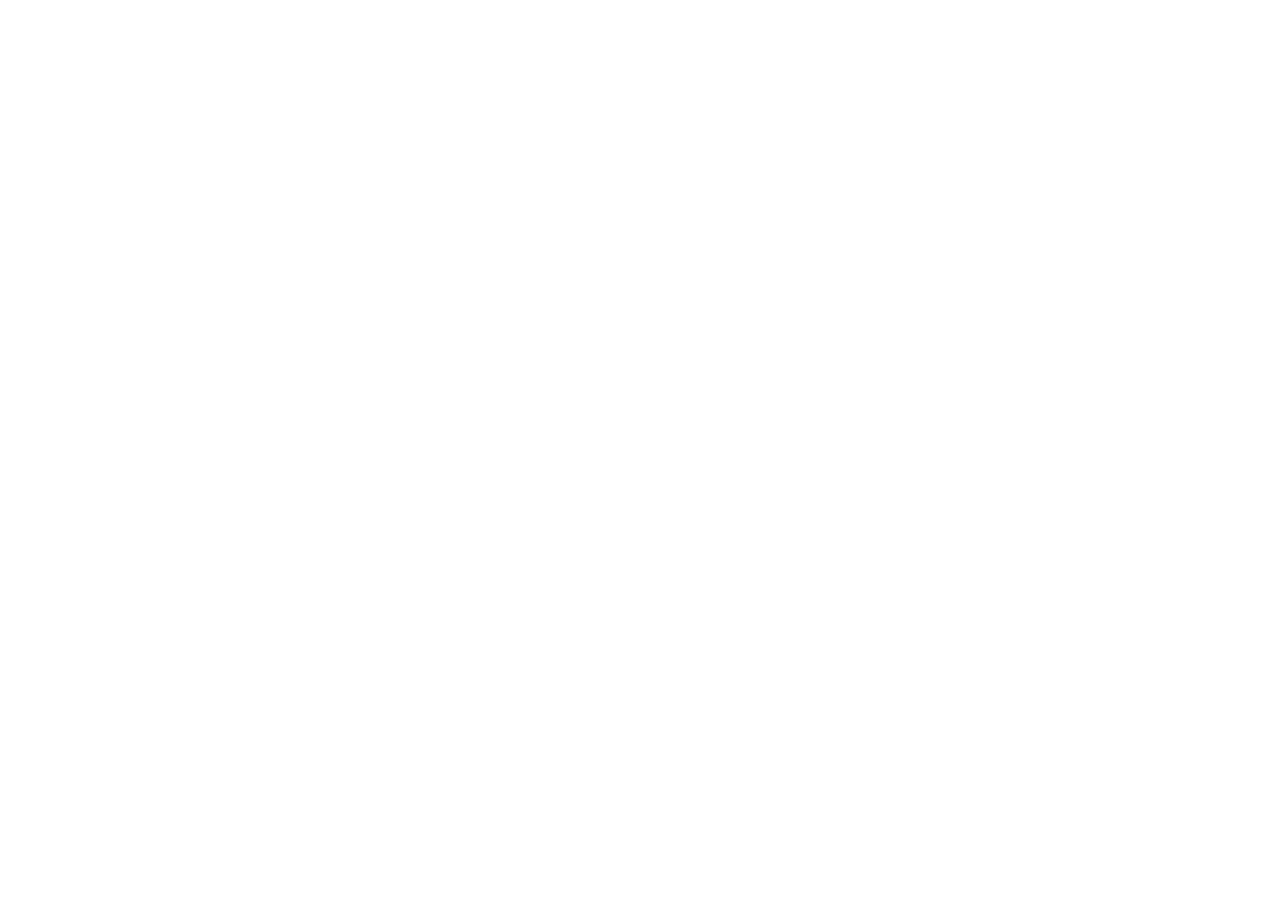
==== index.html @ 1418e073 "Update index.html" ====
<!DOCTYPE html>
<html lang="en">
<head>
    <meta charset="UTF-8">
    <meta http-equiv="X-UA-Compatible" content="IE=edge">
    <meta name="viewport" content="width=device-width, initial-scale=1.0">
    <title>practice</title>
</head>
<body>
    
</body>
</html>
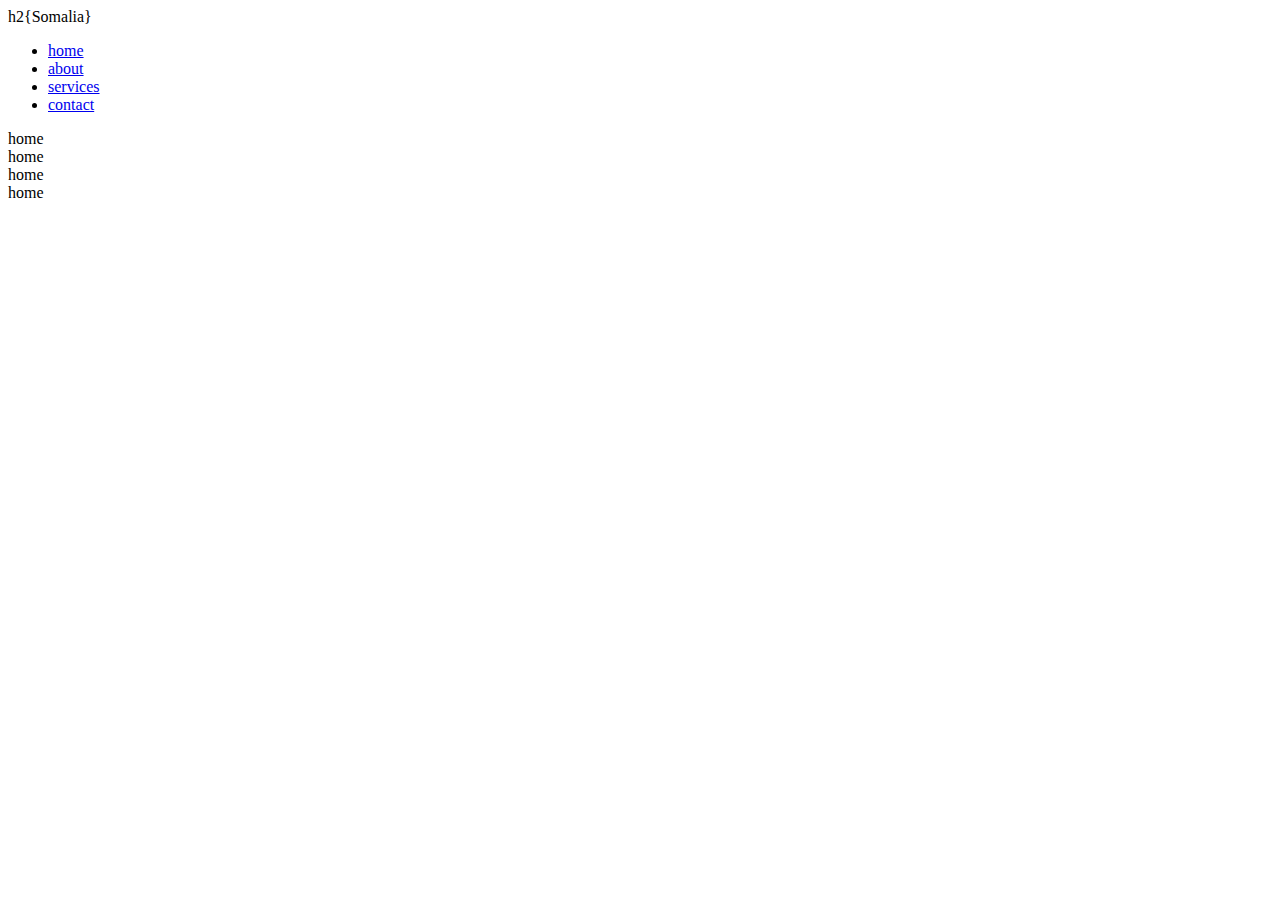
==== commit 23791008: "Update index.html" ====
--- a/index.html
+++ b/index.html
@@ -7,6 +7,22 @@
     <title>practice</title>
 </head>
 <body>
-    
+    <header>
+        <nav>
+            h2{Somalia}
+            <ul>
+                <li><a href="#home">home</a></li>
+                <li><a href="#about">about</a></li>
+                <li><a href="#services">services</a></li>
+                <li><a href="#contact">contact</a></li>
+            </ul>
+        </nav>
+    </header>
+    <main>
+        <section id="home">home</section>
+        <section id="home">home</section>
+        <section id="home">home</section>
+        <section id="home">home</section>
+    </main>
 </body>
 </html>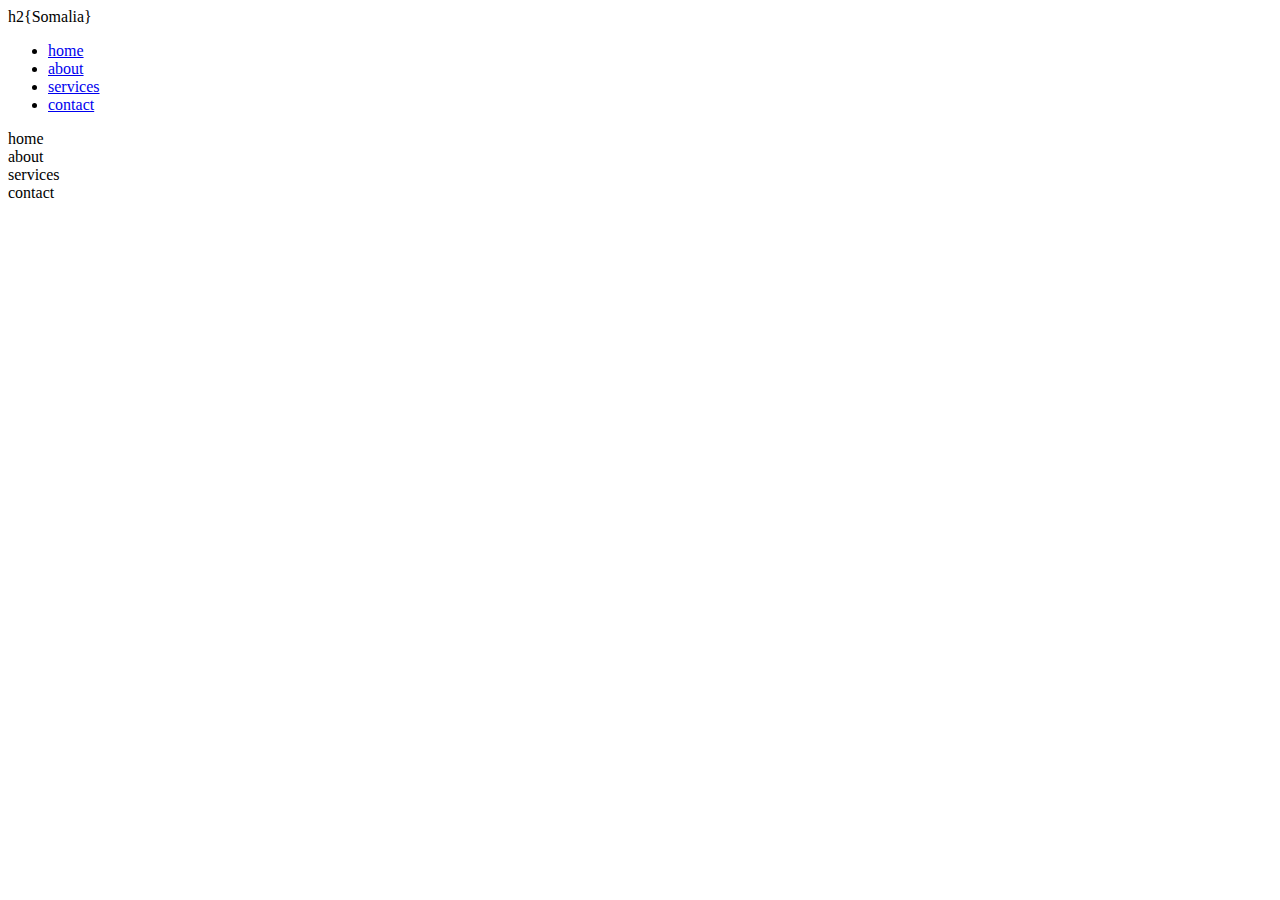
==== commit 6e552aa7: "Update index.html" ====
--- a/index.html
+++ b/index.html
@@ -20,9 +20,9 @@
     </header>
     <main>
         <section id="home">home</section>
-        <section id="home">home</section>
-        <section id="home">home</section>
-        <section id="home">home</section>
+        <section id="about">about</section>
+        <section id="services">services</section>
+        <section id="contact">contact</section>
     </main>
 </body>
 </html>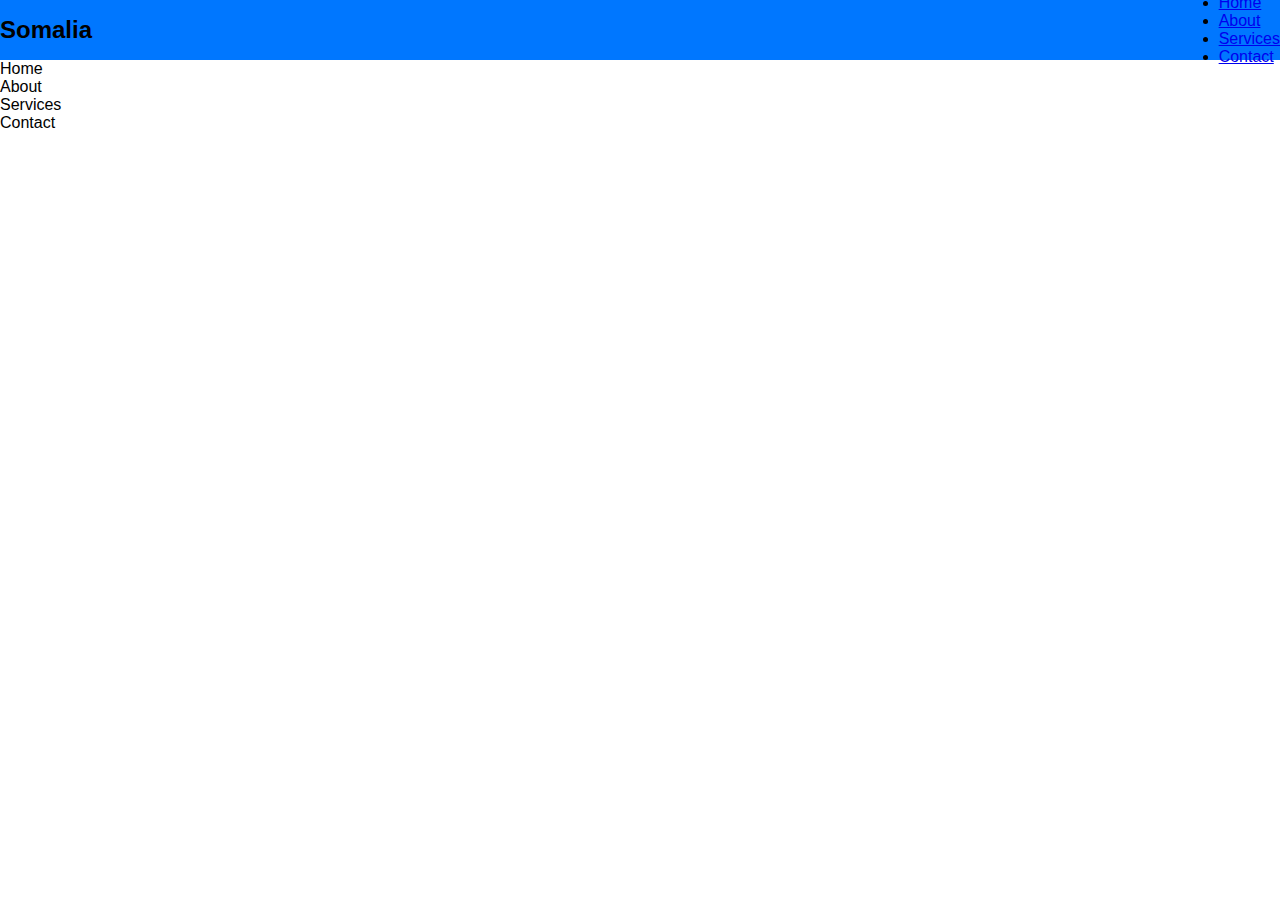
==== commit 389476f2: "intial commit" ====
--- a/index.html
+++ b/index.html
@@ -5,11 +5,12 @@
     <meta http-equiv="X-UA-Compatible" content="IE=edge">
     <meta name="viewport" content="width=device-width, initial-scale=1.0">
     <title>practice</title>
+    <link rel="stylesheet" href="style.css">
 </head>
 <body>
     <header>
         <nav>
-            h2{Somalia}
+            <h2>Somalia</h2>
             <ul>
                 <li><a href="#home">home</a></li>
                 <li><a href="#about">about</a></li>
--- a/style.css
+++ b/style.css
@@ -0,0 +1,21 @@
+* {
+    margin: 0;
+    padding: 0;
+    box-sizing: border-box;
+    font-family: sans-serif;
+    text-transform: Capitalize;
+}
+
+header {
+    width: 100%;
+    height: 60px;
+    background: #0077ff;
+}
+
+header nav {
+    width: 100%;
+    height: 100%;
+    display: flex;
+    align-items: center;
+    justify-content: space-between;
+}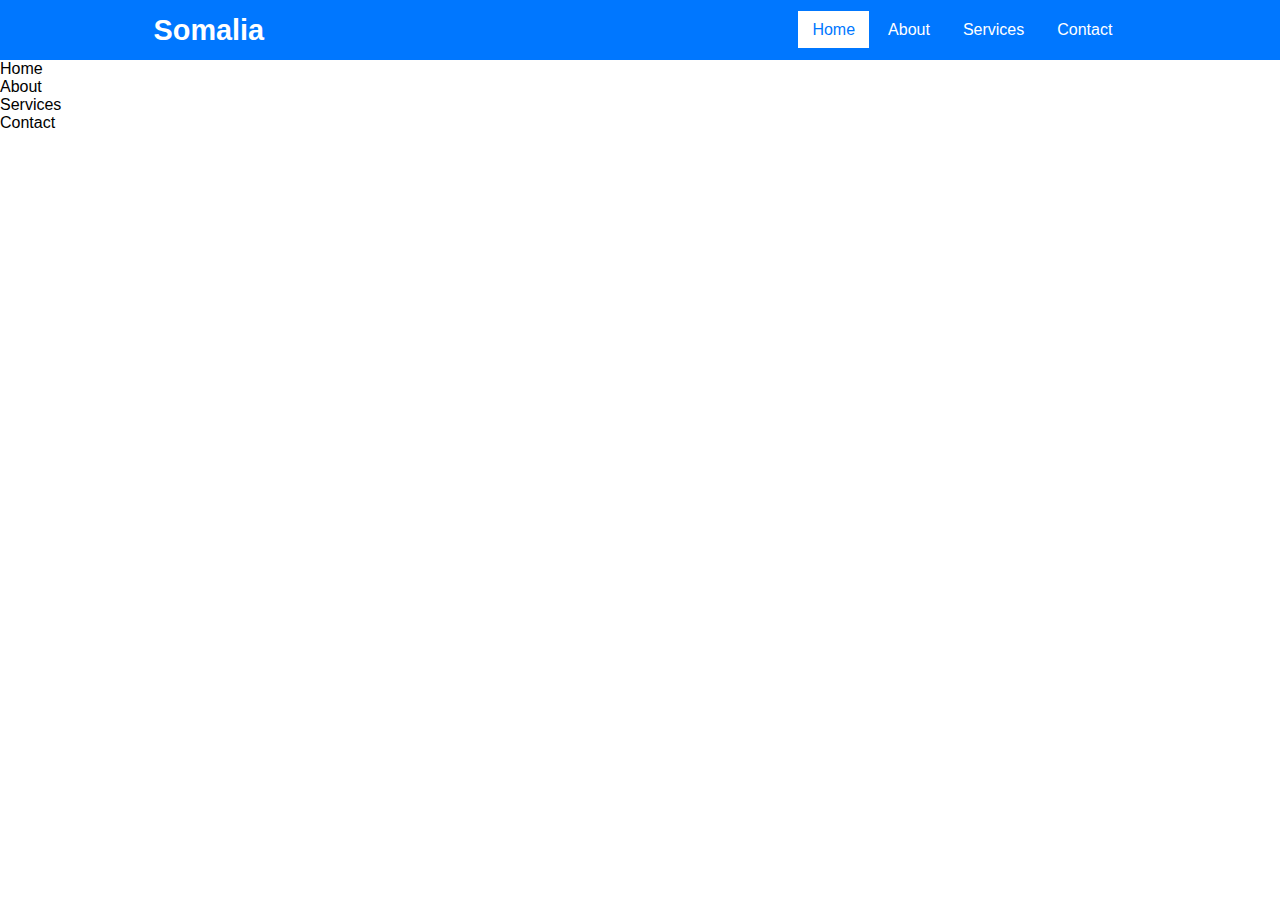
==== commit 728235a1: "initial commit" ====
--- a/index.html
+++ b/index.html
@@ -12,7 +12,7 @@
         <nav>
             <h2>Somalia</h2>
             <ul>
-                <li><a href="#home">home</a></li>
+                <li><a href="#home" class="active">home</a></li>
                 <li><a href="#about">about</a></li>
                 <li><a href="#services">services</a></li>
                 <li><a href="#contact">contact</a></li>
--- a/style.css
+++ b/style.css
@@ -18,4 +18,32 @@
     display: flex;
     align-items: center;
     justify-content: space-between;
+    padding: 0 12%;
+}
+
+header nav h2 {
+    font-size: 1.8em;
+    color: white;
+}
+
+header nav ul {
+    display: flex;
+    gap: 5px;
+}
+
+header nav ul li {
+    list-style: none;
+}
+
+header nav ul li a {
+    text-decoration: none;
+    color: white;
+    padding: 10px 14px;
+    transition: all 0.4s;
+}
+
+header nav ul li a:hover , 
+header nav ul li a.active {
+    background: white;
+    color: #0077ff;
 }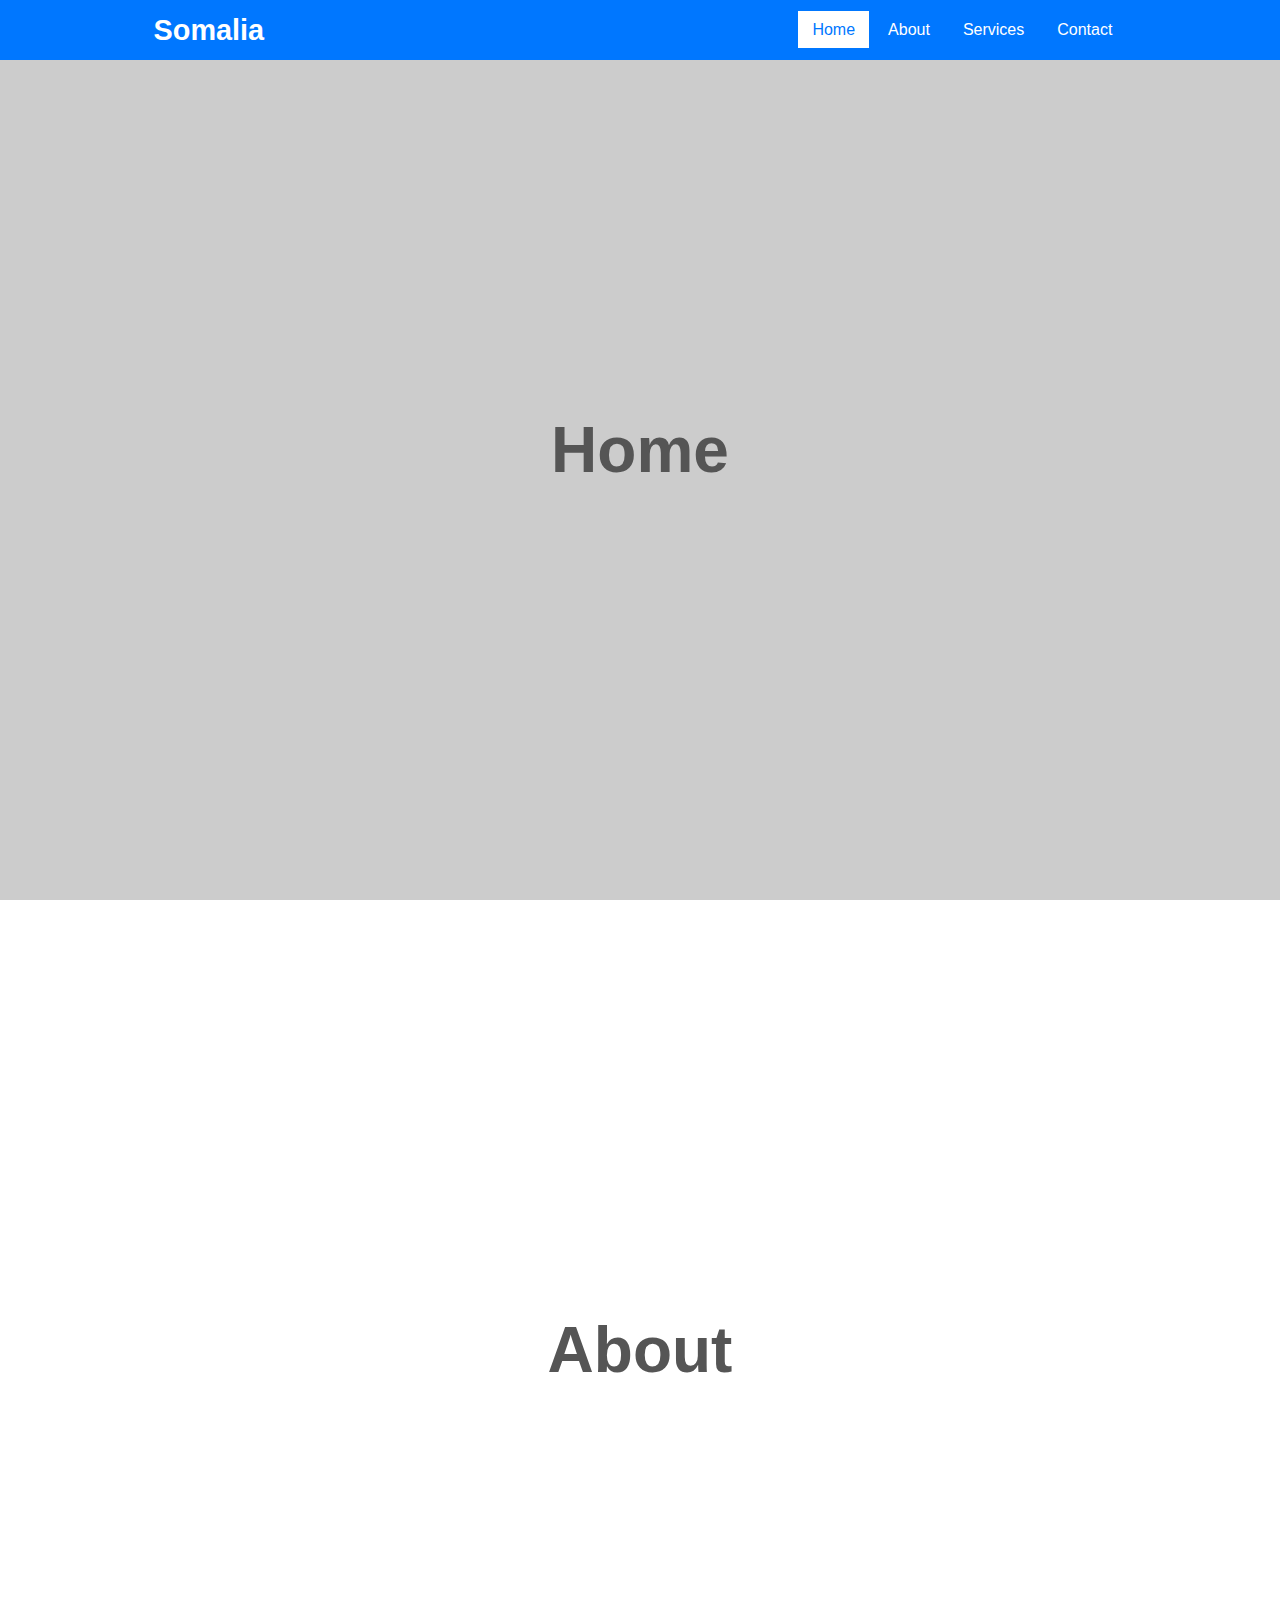
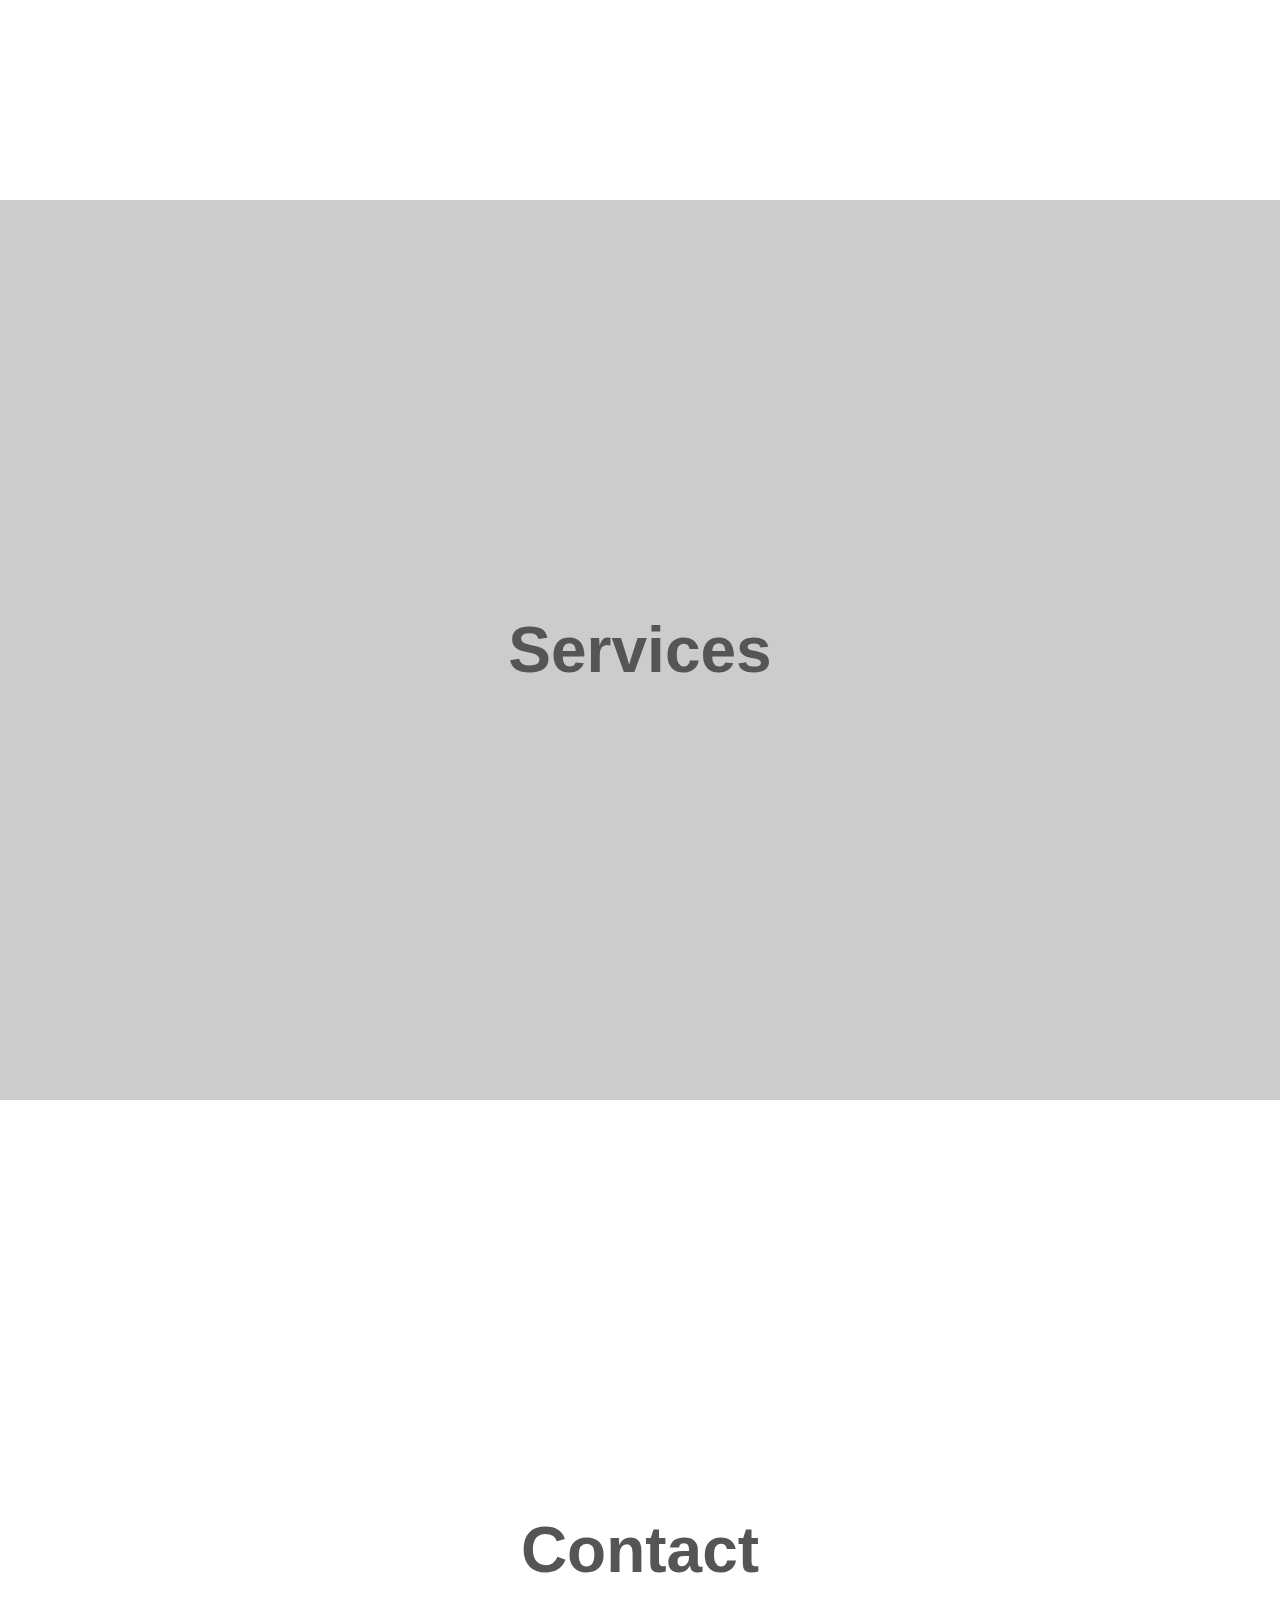
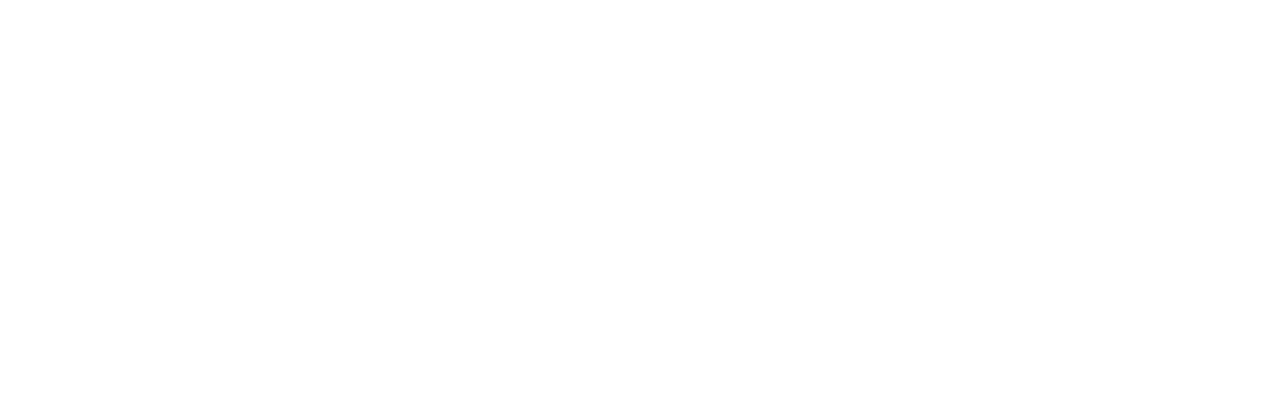
==== commit 93a470bc: "Update index.html" ====
--- a/index.html
+++ b/index.html
@@ -25,5 +25,6 @@
         <section id="services">services</section>
         <section id="contact">contact</section>
     </main>
+    <script src="./main.js"></script>
 </body>
 </html>--- a/style.css
+++ b/style.css
@@ -7,6 +7,10 @@
 }
 
 header {
+    position: fixed;
+    top: 0;
+    left: 0;
+    right: 0;
     width: 100%;
     height: 60px;
     background: #0077ff;
@@ -46,4 +50,20 @@
 header nav ul li a.active {
     background: white;
     color: #0077ff;
+}
+
+main section {
+    width: 100%;
+    height: 100vh;
+    background: #ccc;
+    display: flex;
+    align-items: center;
+    justify-content: center;
+    font-size: 4em;
+    font-weight: 700;
+    color: #555;
+}
+
+main section:nth-of-type(even) {
+    background: white;
 }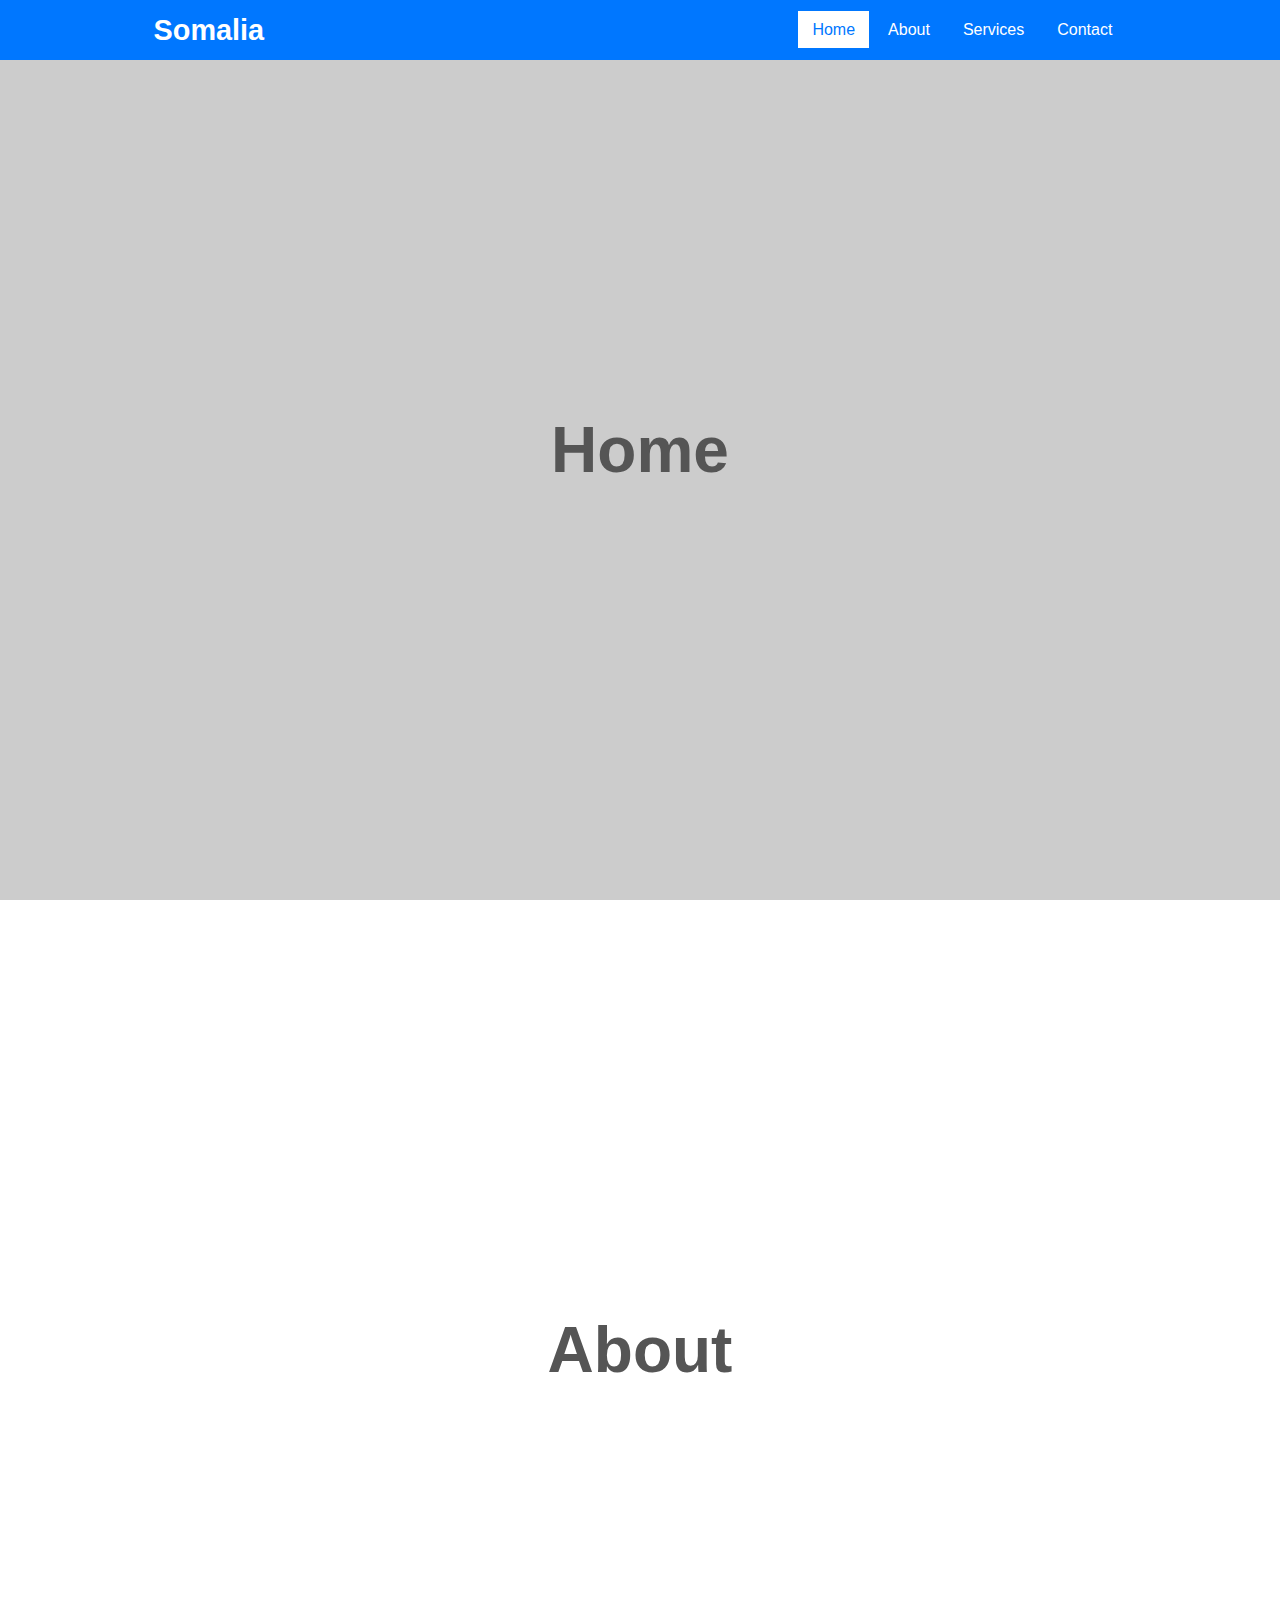
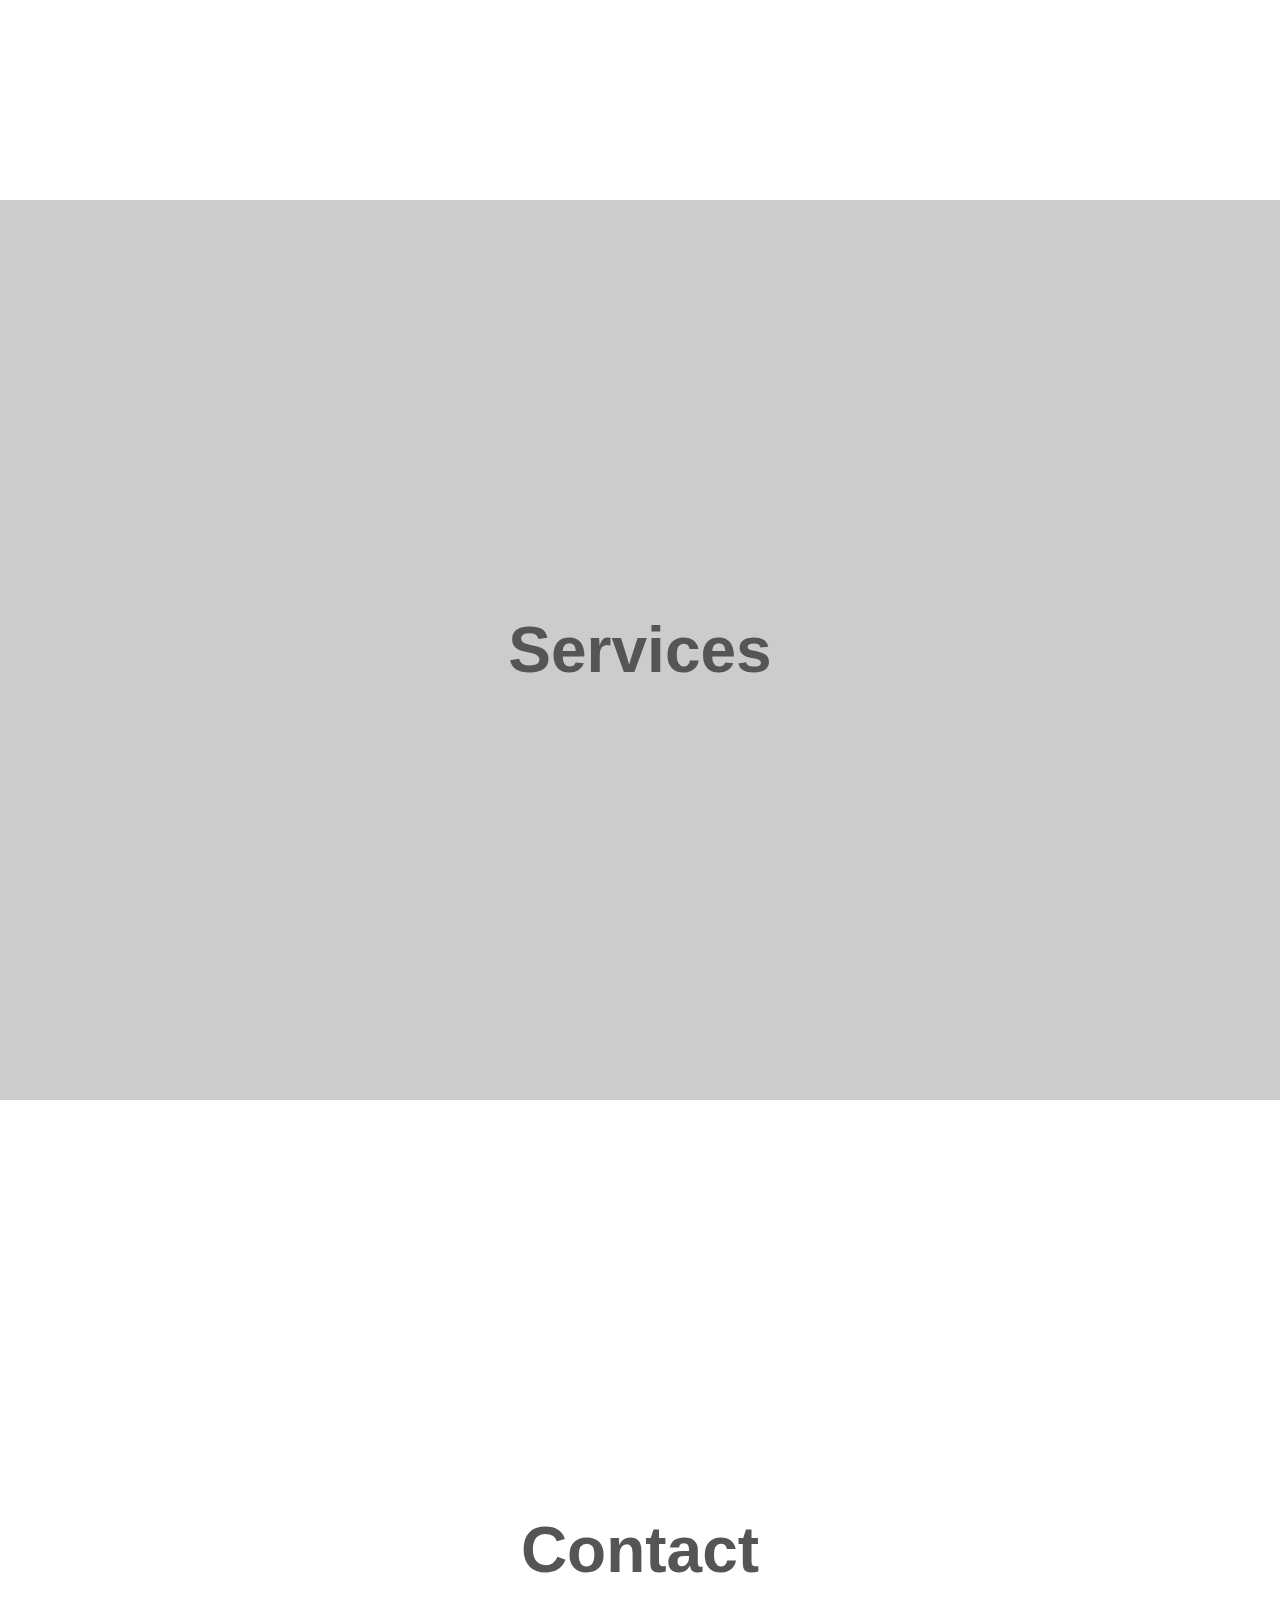
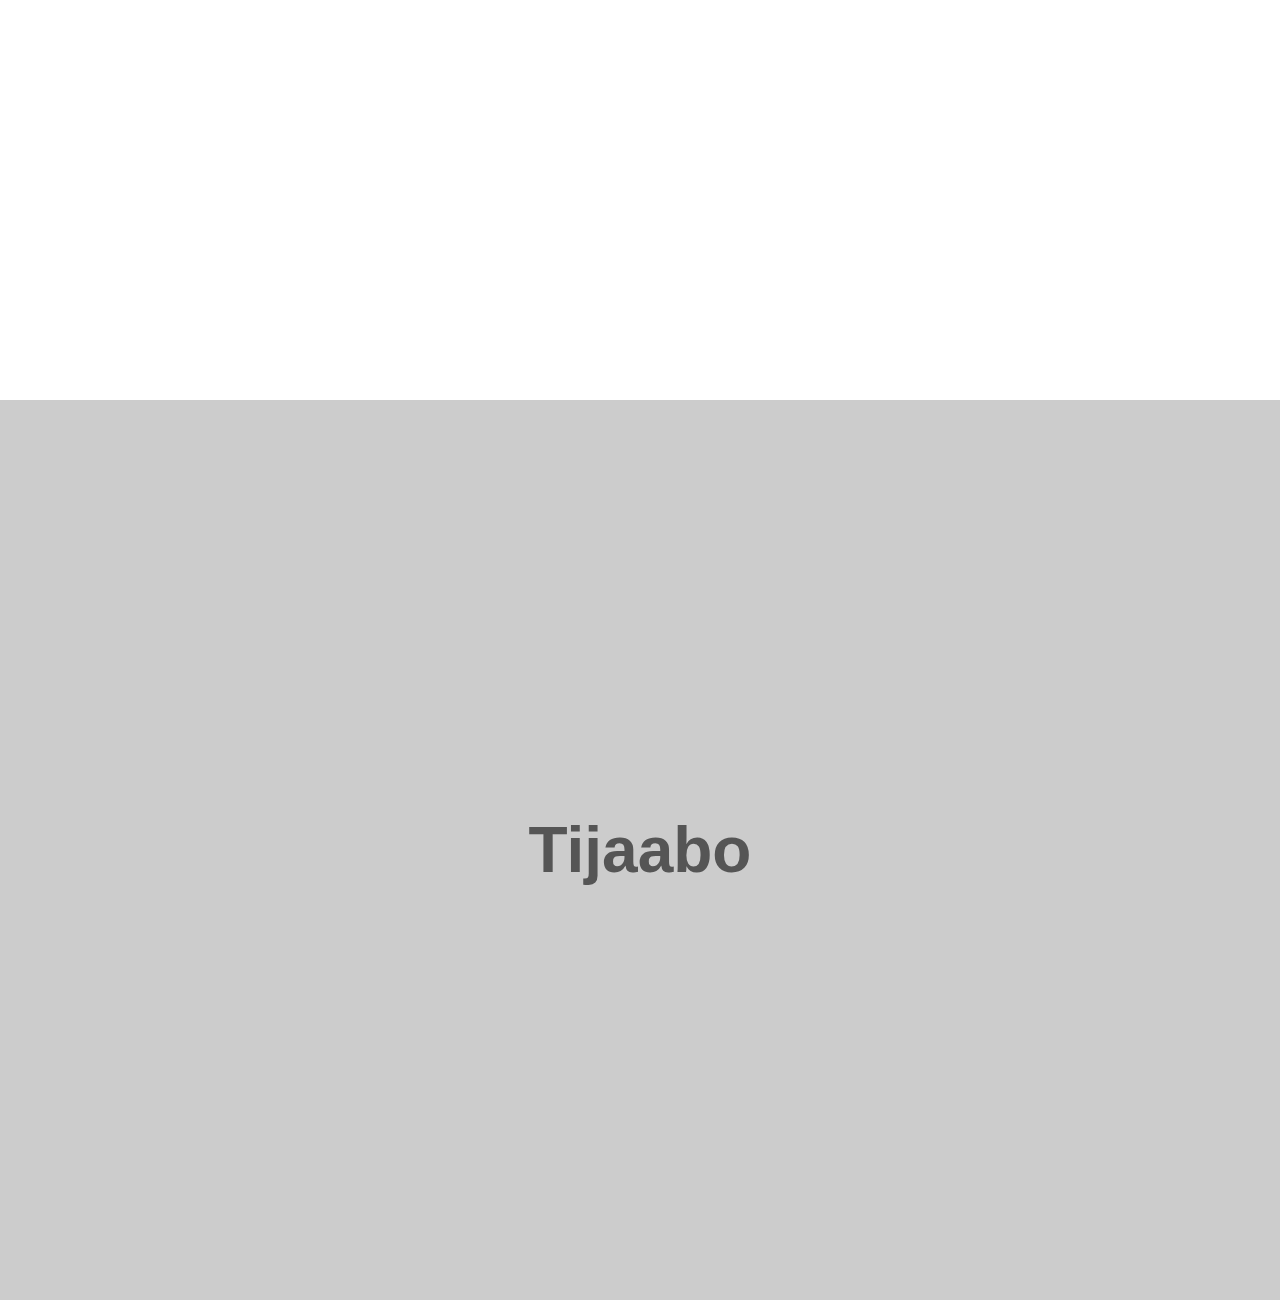
==== commit 71b5cdad: "wax baan kusoodaray" ====
--- a/index.html
+++ b/index.html
@@ -24,6 +24,7 @@
         <section id="about">about</section>
         <section id="services">services</section>
         <section id="contact">contact</section>
+        <section id="contact">tijaabo</section>
     </main>
     <script src="./main.js"></script>
 </body>
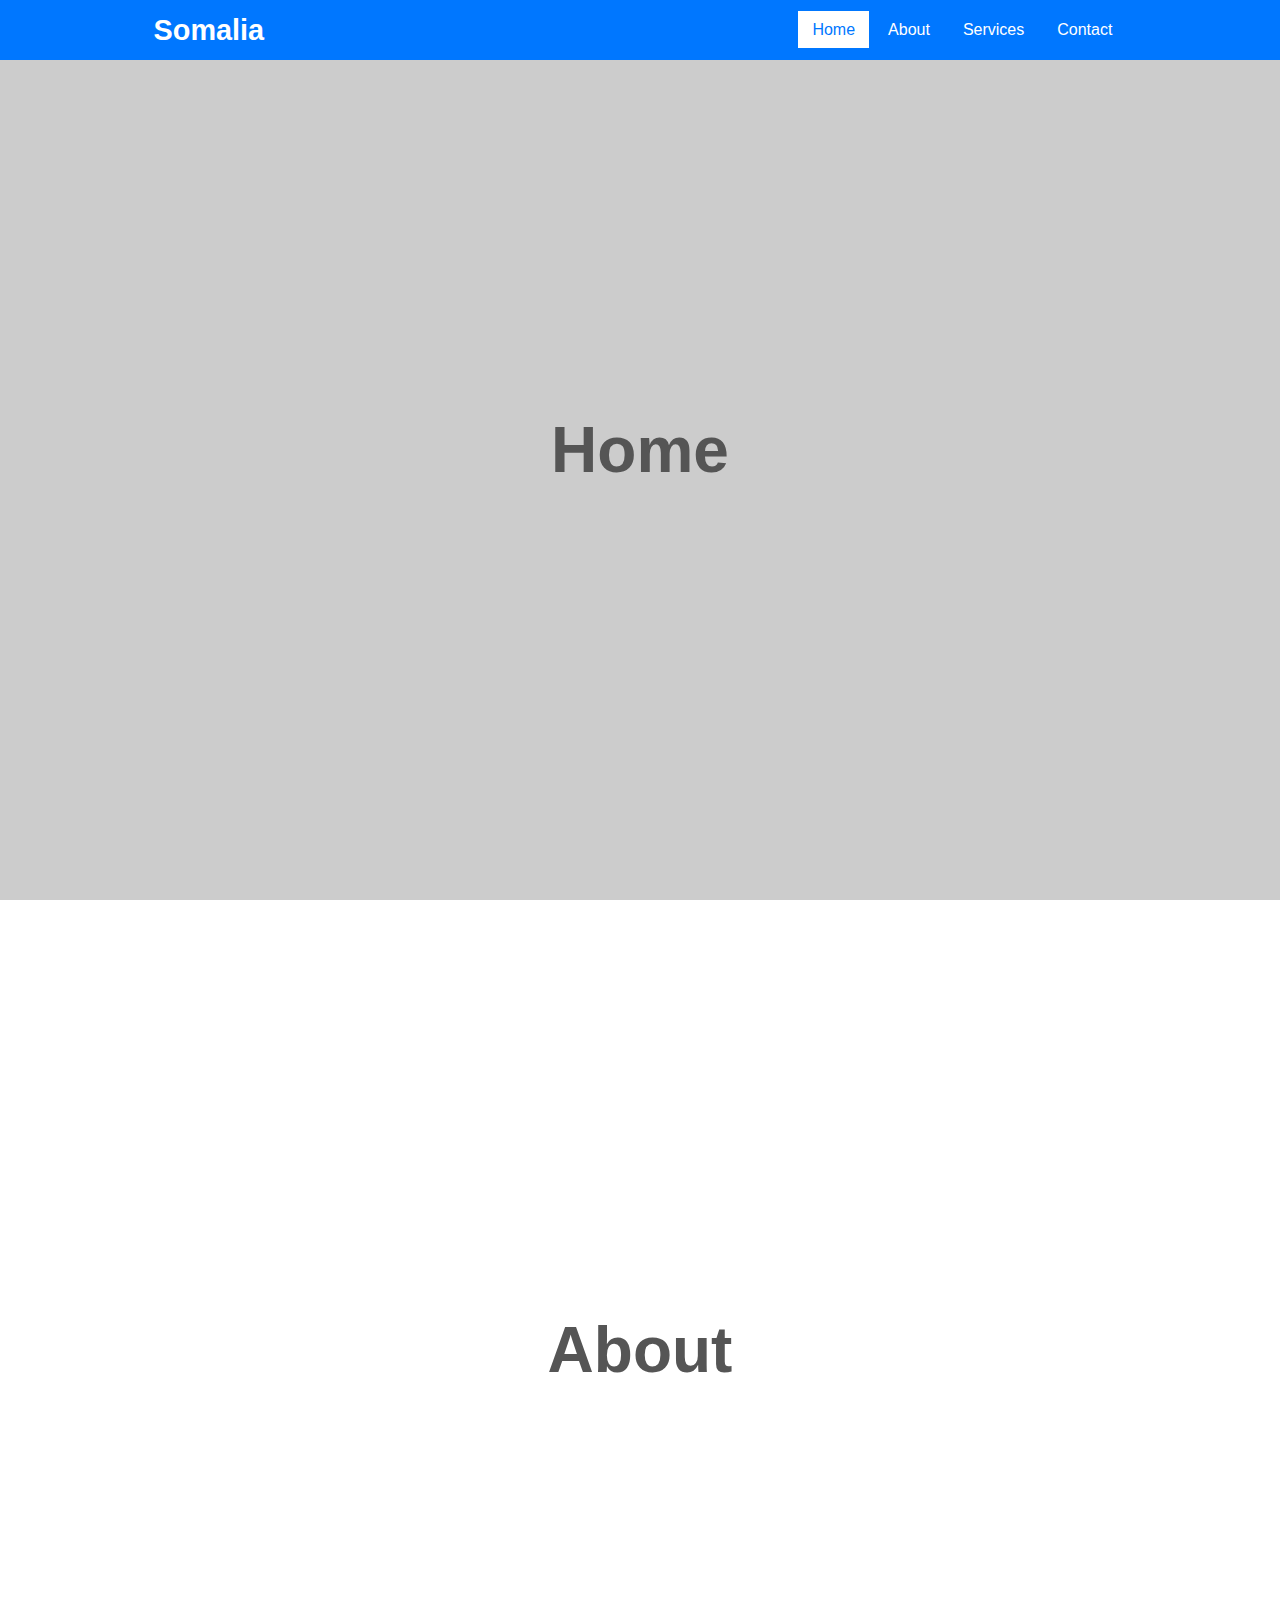
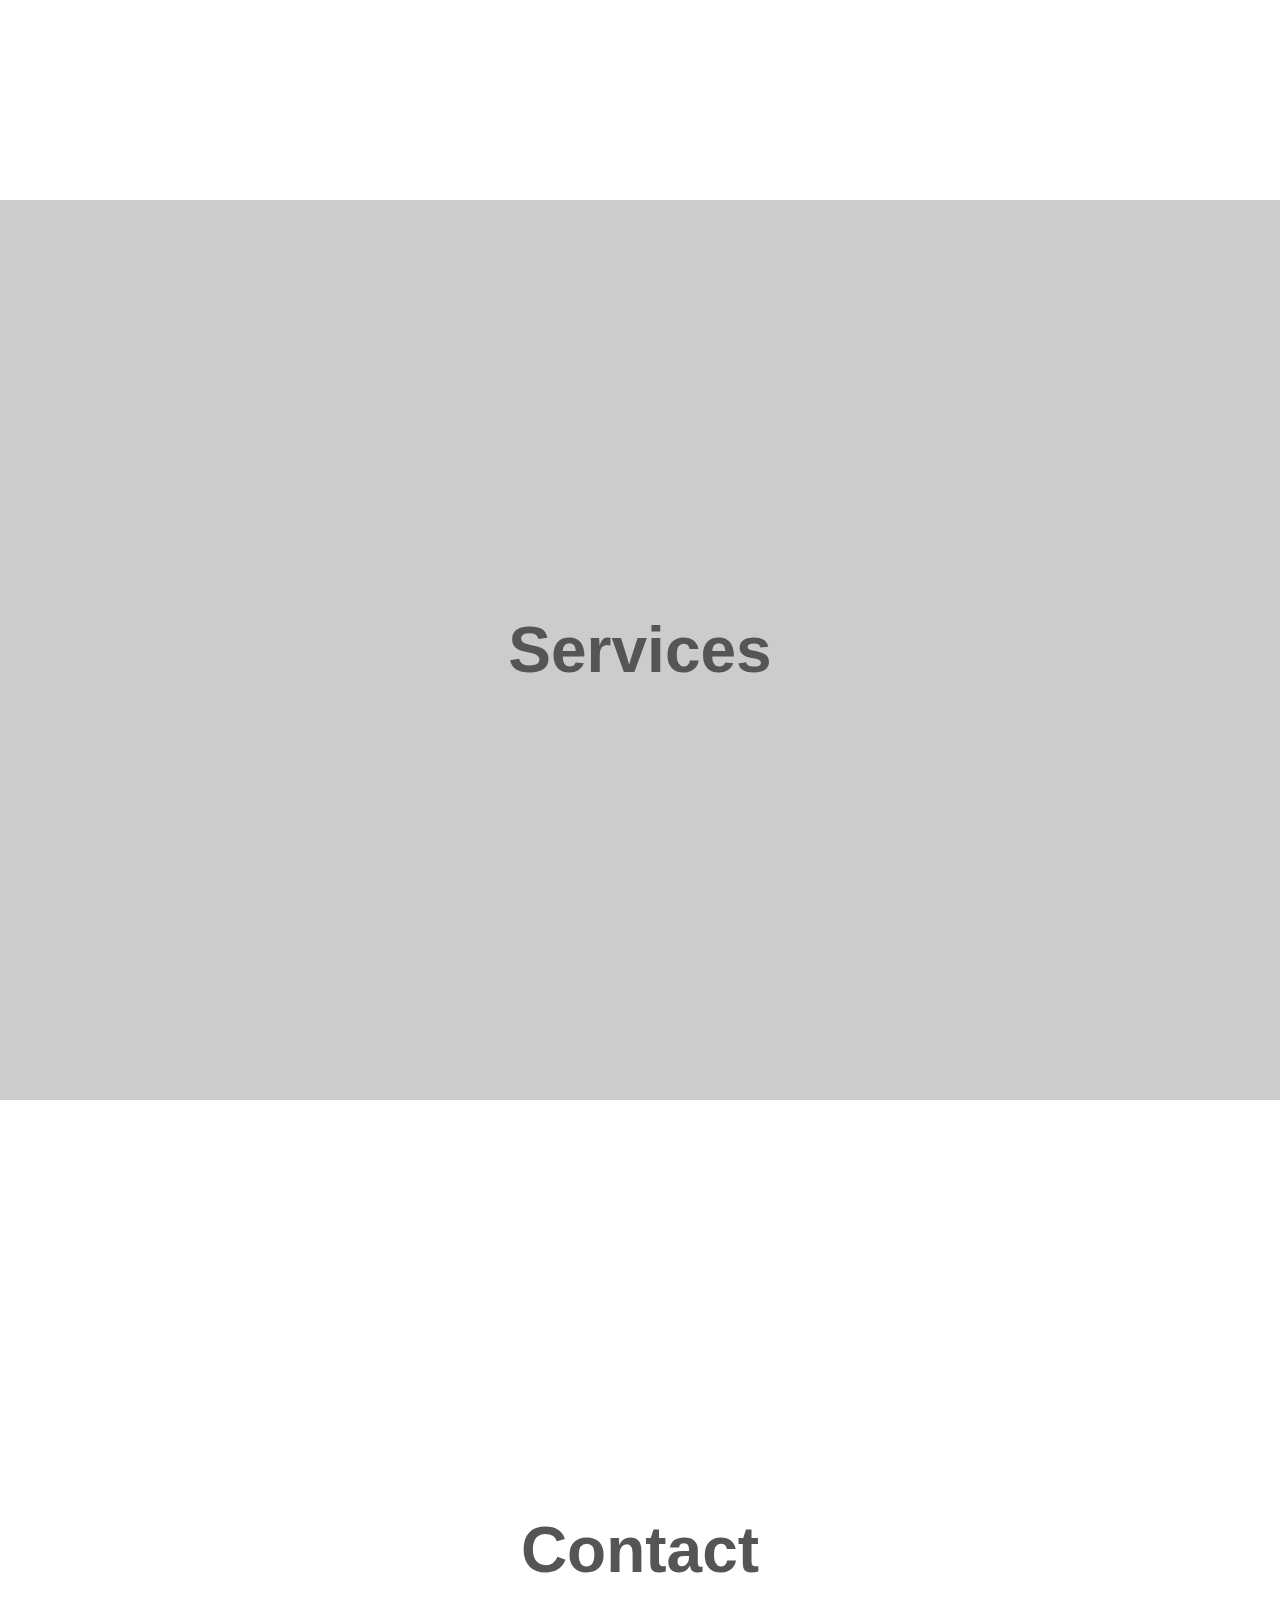
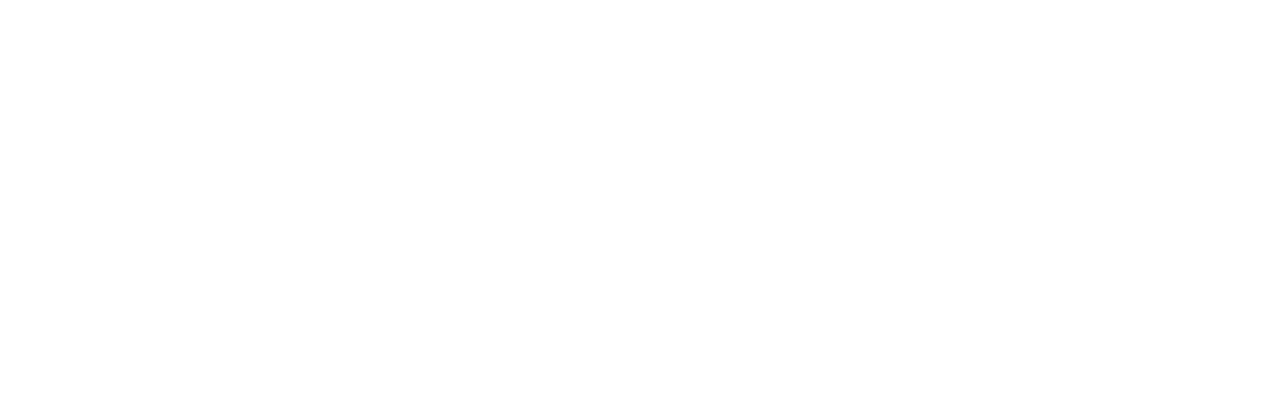
==== commit c18f7909: "Update index.html" ====
--- a/index.html
+++ b/index.html
@@ -24,7 +24,6 @@
         <section id="about">about</section>
         <section id="services">services</section>
         <section id="contact">contact</section>
-        <section id="contact">tijaabo</section>
     </main>
     <script src="./main.js"></script>
 </body>
